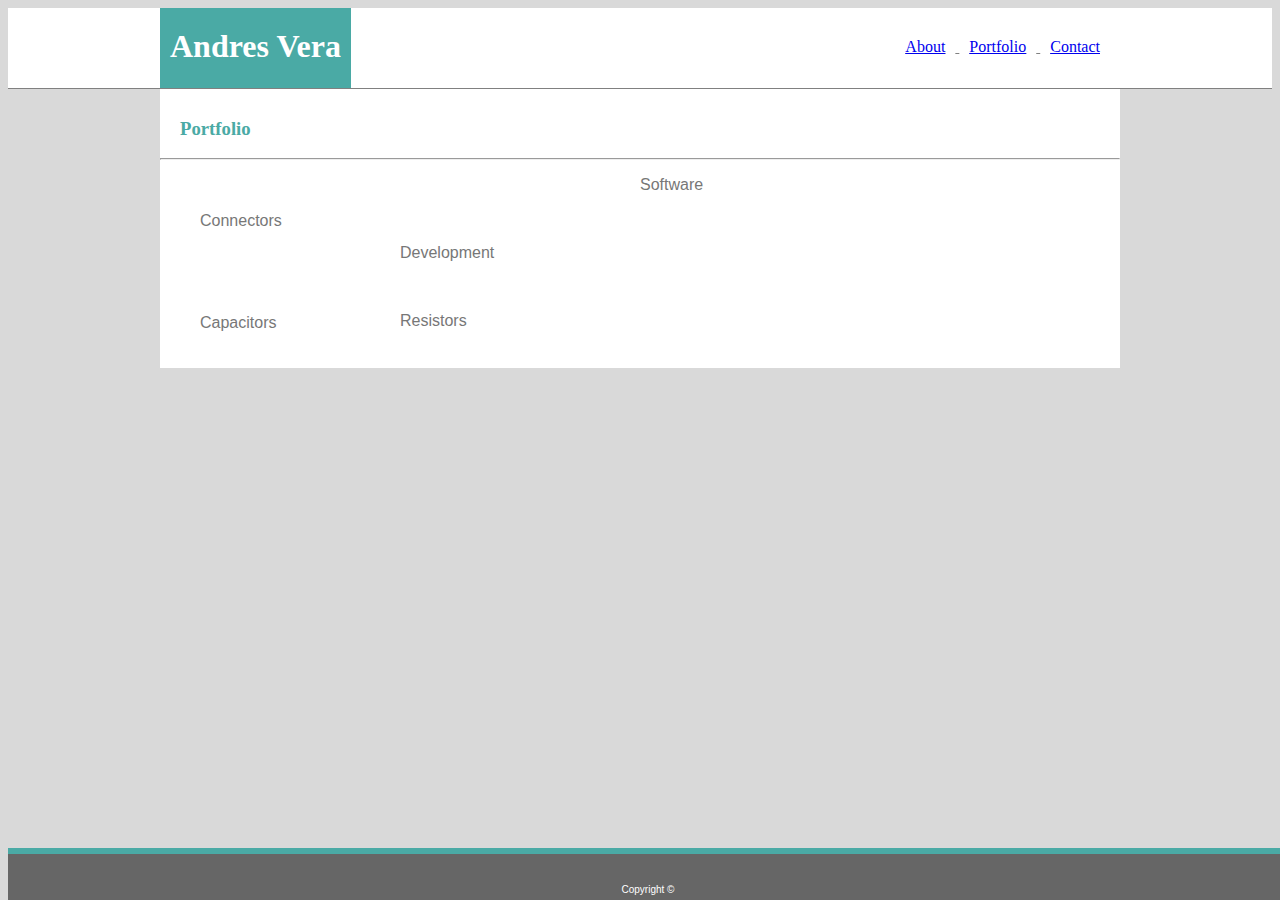
==== portafolio.html @ 6670bd9d "index completed" ====
<!DOCTYPE html>
<html lang="en">

<head>
    <meta charset="UTF-8">
    <title>Portfolio</title>
    <link rel="stylesheet" href="assets/css/style.css">
</head>

<body>
    <header>
        <div class="divheader">
            <h1>Andres Vera</h1>
            <nav>
                <a href="index.html">About</a>
                <a href="portafolio.html">Portfolio</a>
                <a href="contact.html">Contact</a>


            </nav>
        </div>
    </header>

    <section class="portfolio">
        <h3>Portfolio</h3>
        <hr>
        <div class="pics"    href="">
            <a img class="picture1"
                src="https://www.stelleninfotech.com/images/mobile-application.png"
                alt="Two smartphones">
                <div class="text1"><p>Connectors</p></div></a>
            <a img class="picture2"
                src="https://icdn2.digitaltrends.com/image/apple-iphone-xs-review-5-640x640.jpg"
                alt="Two smartphones"></a>
                <div class="text2"><p>Software</p></div></a>
            <a img class="picture3"
                src="https://cdn0.tnwcdn.com/wp-content/blogs.dir/1/files/2013/10/App-store-tablet.jpg"
                alt="Two smartphones">
                <div class="text3"><p>Development</p></div></a>
            <a img class="picture4"
                src="https://blog.tcea.org/wp-content/uploads/2016/04/app-1013616_960_720-1.jpg"
                alt="Two smartphones">
                <div class="text4"><p>Capacitors</p></div></a>
            <a img class="picture5"
                src="https://assets.entrepreneur.com/content/3x2/2000/20160927051106-Apps.jpeg?width=700&crop=2:1"
                alt="Two smartphones">
                <div class="text5"><p>Resistors</p></div></a>

        </div>


    </section>




    <footer>
        <p1>Copyright © </p1>

    </footer>
</body>

</html>
---- assets/css/style.css ----
body{
    background-color:  #d9d9d9;
}
/* this part is the header */
header {
    background-color: white;
    width: 100%;
    height: 80px;
    border-bottom: 1px solid gray;
    padding: 0;
    margin:0;
    
}
.divheader {
    font-family: Georgia, 'Times New Roman', Times, serif;
    width: 960px;
    margin: 0 auto;
    overflow: auto;
    
}
h1{
    float: left;
    background-color: #4aaaa5;
    color: white;
    margin: 0;
    height: 40px;
    padding: 20px 10px;
}
        
nav {
    float: right;
    margin: 30px 10px 0 0;
    color: gray;
    text-decoration: underline;
}
nav a{
    padding: 0 10px;

}
nav a:hover {
    color: white;
    background-color: #4aaaa5;
    margin: 30px 0;
}
/* This part is for the index.html */
/* this is the Main content part */
.bioContainer{
    width: 960px;
    background-color: #ffffff;
    margin: 0 auto;
    }

.picture{
    width: 200px;
    height: auto;
    margin: 20px;
    float: left;
}
h2{
    color: #4aaaa5;
    font-family: Georgia, 'Times New Roman', Times, serif;
    padding: 10px 0 0 20px;
}
p{
    color: #777777;
    text-align: justify;
    font-family: Arial, Helvetica, sans-serif;
    padding: 0 20px;
}
/* This is the portfolio part*/
.portfolio{
    width: 960px;
    background-color: #ffffff;
    margin: 0 auto;
    overflow: auto;
}
h3{
    color: #4aaaa5;
    font-family: Georgia, 'Times New Roman', Times, serif;
    padding: 10px 0 0 20px;
}
pics a{
    
}


.picture1{
    width: 200px;
    height: auto;
    margin: 20px;
    float: left;
}
.picture2{
    width: 200px;
    height: auto;
    margin: 20px;
    float: left;
}
.picture3{
    width: 200px;
    height: auto;
    margin: 20px;
    clear: left;
}
.picture4{
    width: 200px;
    height: auto;
    margin: 20px;
    float: left;
}
.picture5{
    width: 200px;
    height: auto;
    margin: 20px;
    clear: left;
}










/* this part is the footer */
footer{
    background-color: #666666;
    position: fixed;
    bottom: 0;
    width: 100%;
    color: white;
    font-family: Arial, Helvetica, sans-serif;
    font-size: x-small;
    text-align: center;
    padding: 30px 0 5px;
    border-top: 6px solid #4aaaa5;
    
}
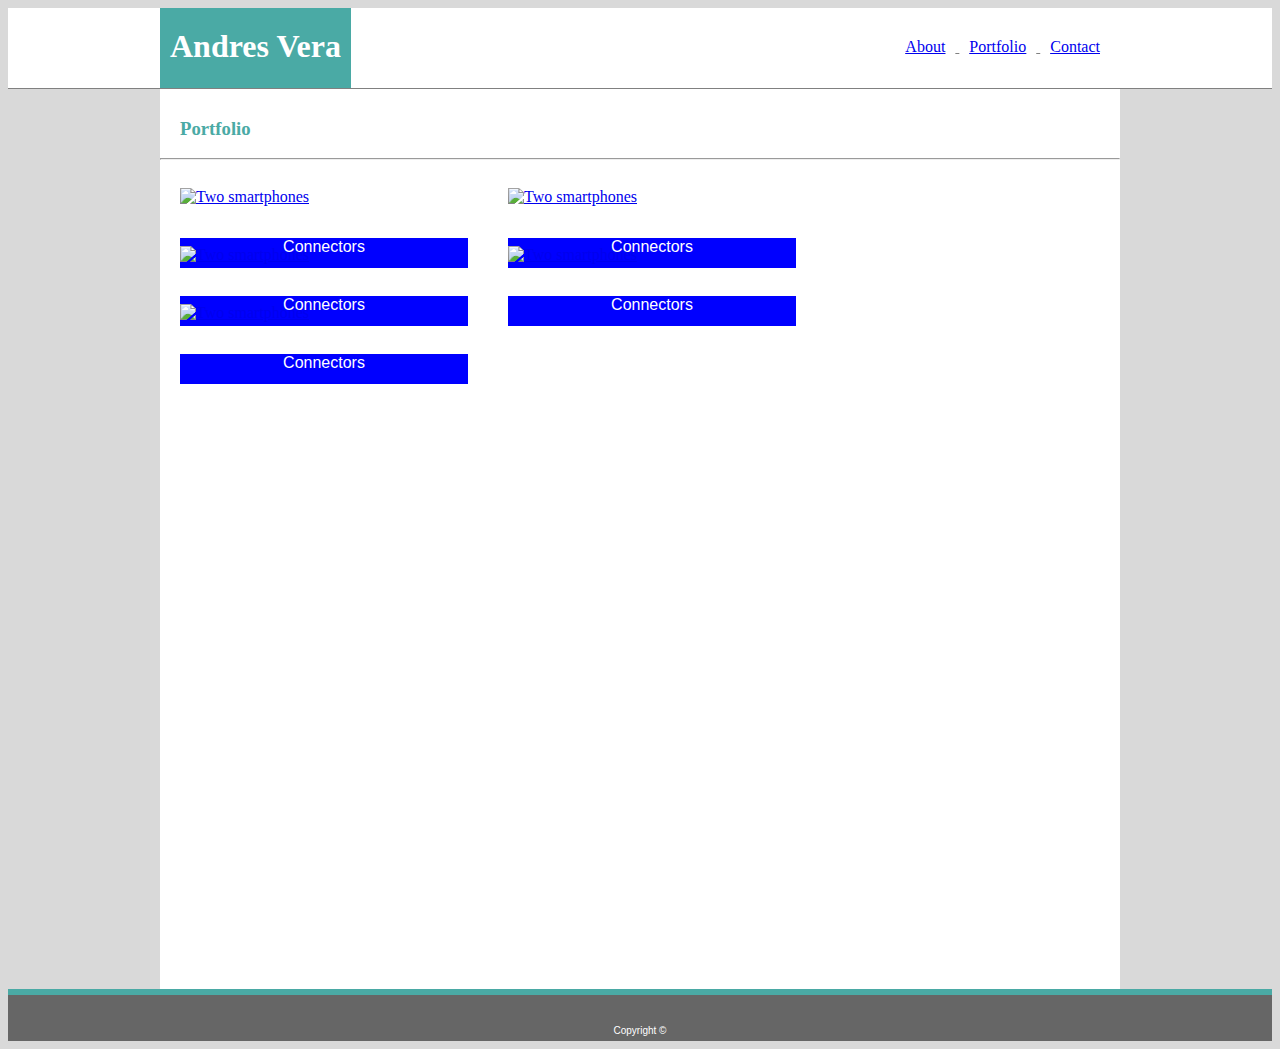
==== commit fc36d824: "portfolio page" ====
--- a/portafolio.html
+++ b/portafolio.html
@@ -24,27 +24,42 @@
     <section class="portfolio">
         <h3>Portfolio</h3>
         <hr>
-        <div class="pics"    href="">
-            <a img class="picture1"
-                src="https://www.stelleninfotech.com/images/mobile-application.png"
-                alt="Two smartphones">
-                <div class="text1"><p>Connectors</p></div></a>
-            <a img class="picture2"
-                src="https://icdn2.digitaltrends.com/image/apple-iphone-xs-review-5-640x640.jpg"
-                alt="Two smartphones"></a>
-                <div class="text2"><p>Software</p></div></a>
-            <a img class="picture3"
-                src="https://cdn0.tnwcdn.com/wp-content/blogs.dir/1/files/2013/10/App-store-tablet.jpg"
-                alt="Two smartphones">
-                <div class="text3"><p>Development</p></div></a>
-            <a img class="picture4"
-                src="https://blog.tcea.org/wp-content/uploads/2016/04/app-1013616_960_720-1.jpg"
-                alt="Two smartphones">
-                <div class="text4"><p>Capacitors</p></div></a>
-            <a img class="picture5"
-                src="https://assets.entrepreneur.com/content/3x2/2000/20160927051106-Apps.jpeg?width=700&crop=2:1"
-                alt="Two smartphones">
-                <div class="text5"><p>Resistors</p></div></a>
+        <div class="pics" href="">
+            <div class="picture1">
+                <a href="#">
+                    <img src="https://www.stelleninfotech.com/images/mobile-application.png" alt="Two smartphones">
+
+                </a>
+                <p class="text1">Connectors</p>
+            </div>
+            <div class="picture1">
+                <a href="#">
+                    <img src="https://www.stelleninfotech.com/images/mobile-application.png" alt="Two smartphones">
+
+                </a>
+                <p class="text1">Connectors</p>
+            </div>
+            <div class="picture1">
+                <a href="#">
+                    <img src="https://www.stelleninfotech.com/images/mobile-application.png" alt="Two smartphones">
+
+                </a>
+                <p class="text1">Connectors</p>
+            </div>
+            <div class="picture1">
+                <a href="#">
+                    <img src="https://www.stelleninfotech.com/images/mobile-application.png" alt="Two smartphones">
+
+                </a>
+                <p class="text1">Connectors</p>
+            </div>
+            <div class="picture1">
+                <a href="#">
+                    <img src="https://www.stelleninfotech.com/images/mobile-application.png" alt="Two smartphones">
+
+                </a>
+                <p class="text1">Connectors</p>
+            </div>
 
         </div>
 
--- a/assets/css/style.css
+++ b/assets/css/style.css
@@ -73,46 +73,76 @@
     background-color: #ffffff;
     margin: 0 auto;
     overflow: auto;
+    min-height: 100vh;
 }
 h3{
     color: #4aaaa5;
     font-family: Georgia, 'Times New Roman', Times, serif;
     padding: 10px 0 0 20px;
 }
-pics a{
-    
+/* pictures buttons */
+.picture1{
+    position: relative;
+    width: 30%;
+    height: auto;
+    margin: 20px;
+    float: left;
 }
+.picture1 img {
+    width: 100%;
 
-
-.picture1{
+}
+.text1{
+    position: absolute;
+    top:50px;
+    background-color: blue;
+    width: 100%;
+    height: 30px;
+    margin: 0;
+    padding: 0;
+    text-align: center;
+    color: white;
+    /* z-index: 2; */
+}
+.picture2{
+    position: relative;
     width: 200px;
     height: auto;
     margin: 20px;
     float: left;
 }
-.picture2{
+.text2{
+    position: absolute;
+}
+.picture3{
+    position: relative;
+    width: 200px;
+    height: auto;
+    margin: 20px;
+    clear: left;
+}
+.text3{
+    position: absolute;
+}
+.picture4{
+    position: relative;
     width: 200px;
     height: auto;
     margin: 20px;
     float: left;
 }
-.picture3{
+.text4{
+    position: absolute;
+}
+.picture5{
+    position: relative;
     width: 200px;
     height: auto;
     margin: 20px;
     clear: left;
 }
-.picture4{
-    width: 200px;
-    height: auto;
-    margin: 20px;
-    float: left;
-}
-.picture5{
-    width: 200px;
-    height: auto;
-    margin: 20px;
-    clear: left;
+.text5{
+    position: absolute;
 }
 
 
@@ -127,7 +157,7 @@
 /* this part is the footer */
 footer{
     background-color: #666666;
-    position: fixed;
+    /* position: fixed; */
     bottom: 0;
     width: 100%;
     color: white;
